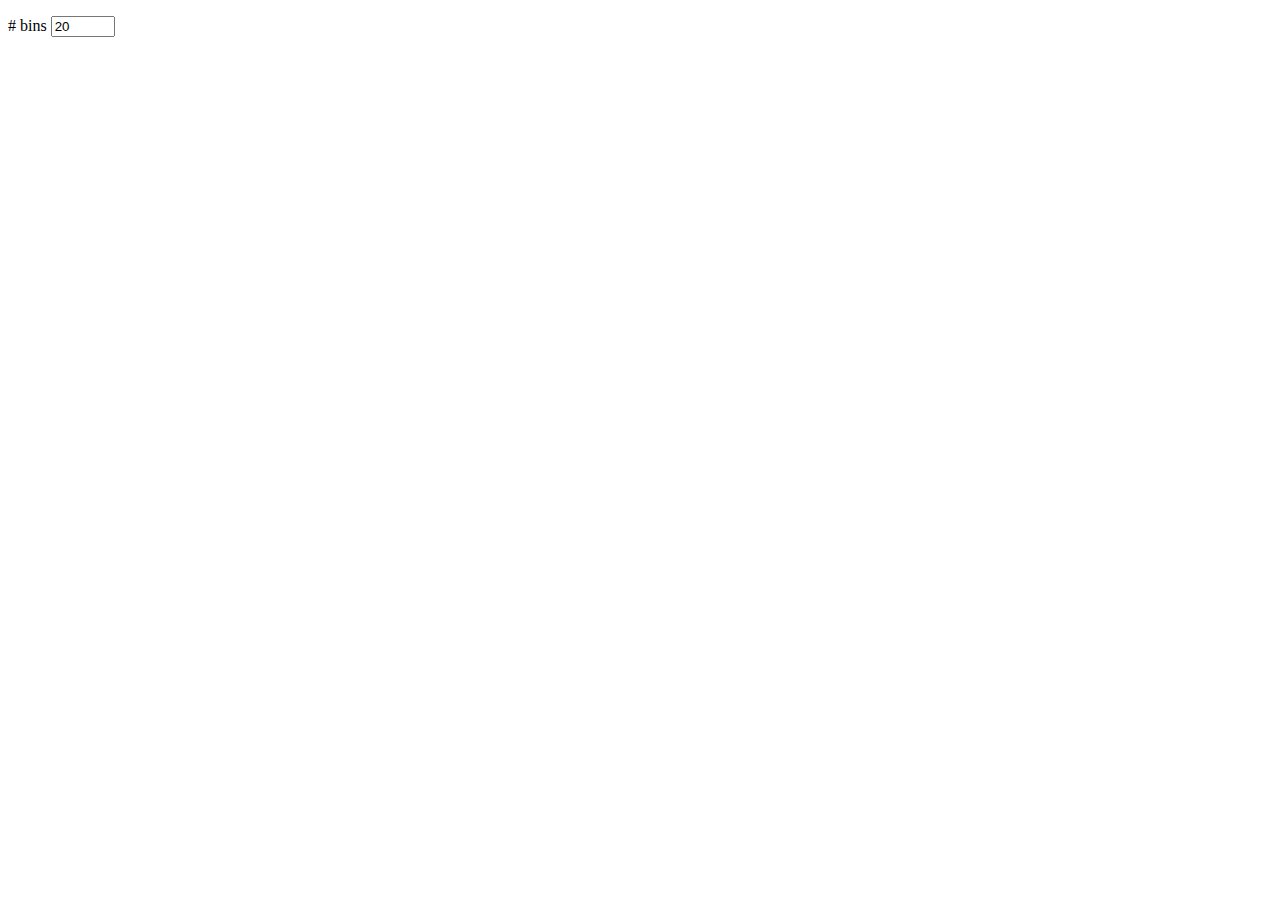
==== Animations and Transitions/index.html @ 8844ea9f "Practice 3rd BarChart" ====
<!DOCTYPE html>
<html lang="en">
<head>
    <meta charset="UTF-8">
    <title> BarChart</title>
</head>
<body>
    
    <div id = "wrapper"></div>
    <p>
        <label># bins</label>
        <input type="number" min="1" max="100" step="30" value="20" id="nBin">
    </p>
    <script src="https://d3js.org/d3.v6.min.js"></script>
    <script src="./updating-bars.js"></script>
    <!-- <script src="./chart.css"></script> -->
</body>
</html>
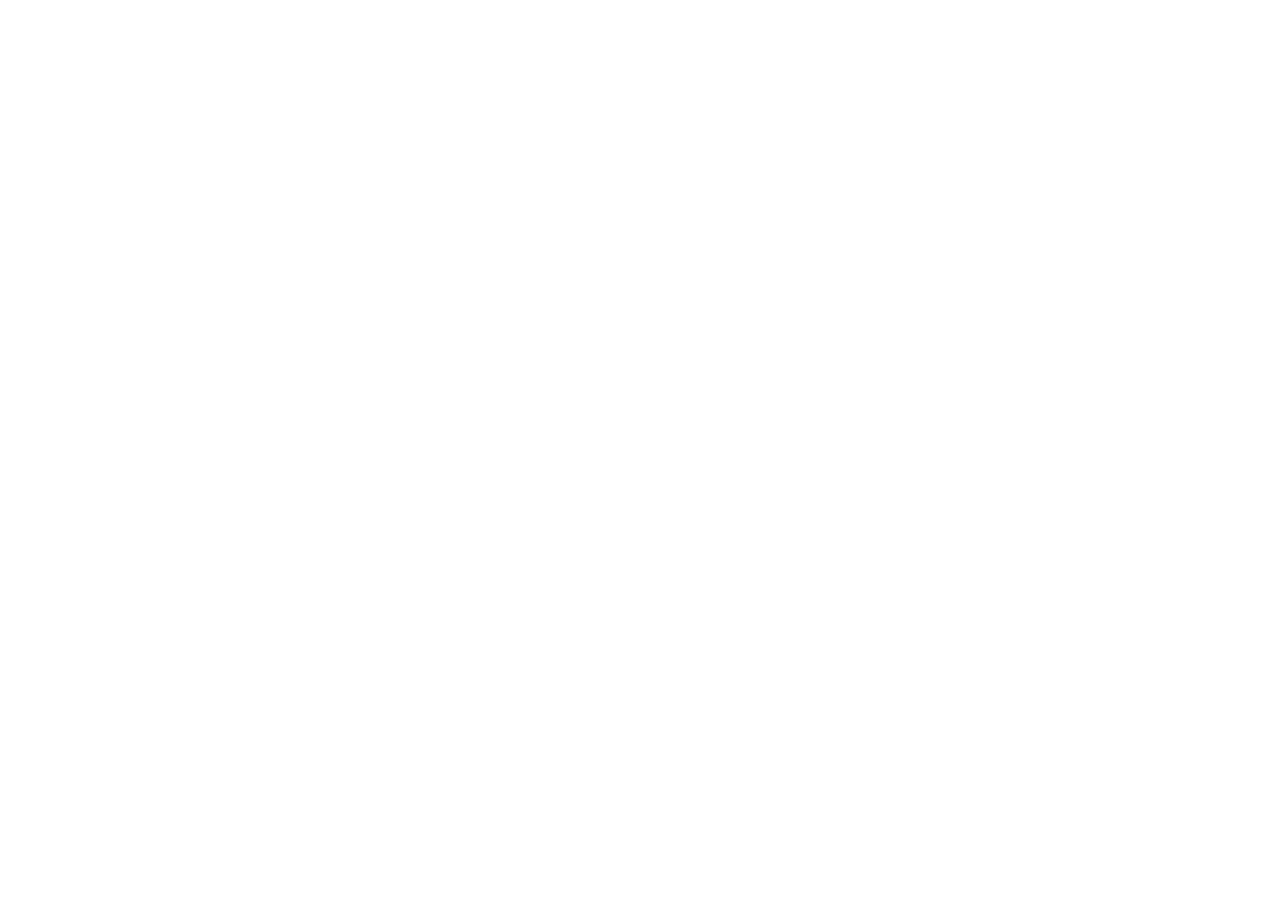
==== commit 30b2ca26: "draft Code Transition" ====
--- a/Animations and Transitions/index.html
+++ b/Animations and Transitions/index.html
@@ -2,17 +2,14 @@
 <html lang="en">
 <head>
     <meta charset="UTF-8">
+    <link rel="shortcut icon" href="#">
     <title> BarChart</title>
 </head>
 <body>
     
     <div id = "wrapper"></div>
-    <p>
-        <label># bins</label>
-        <input type="number" min="1" max="100" step="30" value="20" id="nBin">
-    </p>
     <script src="https://d3js.org/d3.v6.min.js"></script>
     <script src="./updating-bars.js"></script>
-    <!-- <script src="./chart.css"></script> -->
+    <link href="./main.css" rel="stylesheet">
 </body>
 </html>--- a/Animations and Transitions/main.css
+++ b/Animations and Transitions/main.css
@@ -0,0 +1,26 @@
+#wrapper rect {
+    fill: cornflowerblue;
+    transition: all 1s ease-out;
+};
+.x-axis-label {
+    fill: black;
+    font-size: 1.4em;
+    text-transform: capitalize;
+}
+text {
+    text-anchor: middle;
+    fill: darkgrey;
+    font-size: 12px;
+    font-family: sans-serif;
+} 
+.mean {
+        stroke: maroon;
+        stroke-dasharray: 2px 4px;
+    }
+/* rect:hover {
+    background: yellowgreen; transform: translateX(30px);
+    };
+rect {
+    background: cornflowerblue; height: 100px;
+    width: 100px; transition-duration: 1s;
+    }; */
